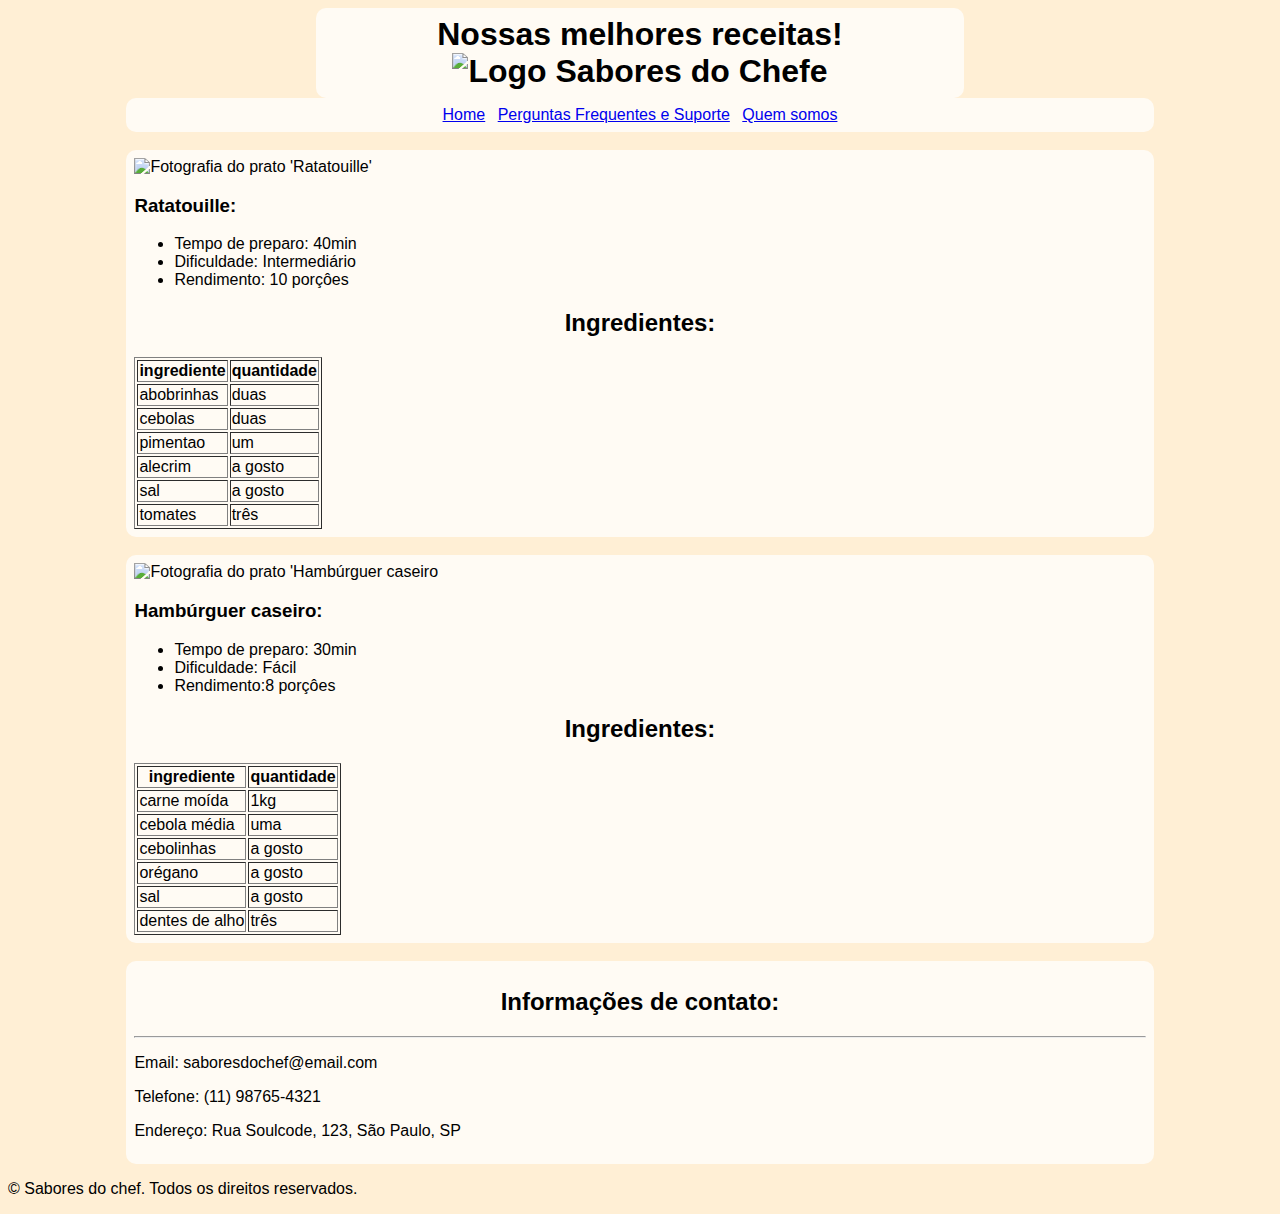
==== receitas.html @ e496cc14 "Alterando a organização" ====
<!DOCTYPE html>
<html lang="pt-br">

<head>
    <meta charset="UTF-8">
    <meta name="viewport" content="width=device-width, initial-scale=1.0">
    <meta name="author" content="Adriel Marx">
    <meta name="description" content="Explore receitas deliciosas e inspiradoras em nosso site, perfeito para todos os entusiastas da culinária. De pratos simples a criações gourmet, descubra sabores que vão transformar suas refeições.">
    <meta name="keywords"
        content="Culinaria, Receita, Cozinha, Cozinhar, Criar, Ingrediente, Comida, Pizza, Lanche, Bebidas">
    <link rel="icon" href="https://cdn-icons-png.flaticon.com/512/450/450064.png">
    <link rel="stylesheet" href="styles.css">

    <title>Principais Receitas</title>
</head>

<body>
    <header>
        <h1>Nossas melhores receitas! <img id="LogoTopo" src="https://cdn-icons-png.flaticon.com/512/450/450064.png"
                alt="Logo Sabores do Chefe"></h1>
        <section>
            <nav>
                <a href="index.html">Home</a>
                <a href="faq.html">Perguntas Frequentes e Suporte</a>
                <a href="quemsomos.html">Quem somos</a>
            </nav>
        </section>
    </header> <br>
    <main>
        <section>
            <img src="https://www.receitasnestle.com.br/sites/default/files/srh_recipes/9367969f6efd0f47249a4b1c2ef9ded5.jpg"
                    alt="Fotografia do prato 'Ratatouille'">
                <h3>Ratatouille:</h3>
                <ul>
                    <li>Tempo de preparo: 40min</li>
                    <li>Dificuldade: Intermediário</li>
                    <li>Rendimento: 10 porçôes</li>
                </ul>
                <h2>Ingredientes:</h2>
                <table border="1">
                    <tr>
                        <th>ingrediente</th>
                        <th>quantidade</th>
                    </tr>
                    <tr>
                        <td>abobrinhas</td>
                        <td>duas</td>
                    </tr>
                    <tr>
                        <td>cebolas</td>
                        <td>duas</td>
                    </tr>
                    <tr>
                        <td>pimentao</td>
                        <td>um</td>
                    </tr>
                    <tr>
                        <td>alecrim</td>
                        <td>a gosto</td>
                    </tr>
                    <tr>
                        <td>sal</td>
                        <td>a gosto</td>
                    </tr>
                    <tr>
                        <td>tomates</td>
                        <td>três</td>
                    </tr>

                </table>
        </section> <br>
        <section>
            <img src="https://encrypted-tbn0.gstatic.com/images?q=tbn:ANd9GcQ8FYhPcaCdaB8SfVp-AiIqXryWuBv_2odqJg&s"
                    alt="Fotografia do prato 'Hambúrguer caseiro">
                <h3>Hambúrguer caseiro:</h3>
                <ul>
                    <li>Tempo de preparo: 30min</li>
                    <li>Dificuldade: Fácil</li>
                    <li>Rendimento:8 porçôes</li>
                </ul>
                <h2>Ingredientes:</h2>
                <table border="1">
                    <tr>
                        <th>ingrediente</th>
                        <th>quantidade</th>
                    </tr>
                    <tr>
                        <td>carne moída</td>
                        <td>1kg</td>
                    </tr>
                    <tr>
                        <td>cebola média</td>
                        <td>uma</td>
                    </tr>
                    <tr>
                        <td>cebolinhas</td>
                        <td>a gosto</td>
                    </tr>
                    <tr>
                        <td>orégano</td>
                        <td>a gosto</td>
                    </tr>
                    <tr>
                        <td>sal</td>
                        <td>a gosto</td>
                    </tr>
                    <tr>
                        <td>dentes de alho</td>
                        <td>três</td>
                    </tr>

                </table>
        </section> <br>

    </main>
    <footer>
        <section>
            <h2>Informações de contato:</h2> <hr>
            <p>Email: saboresdochef@email.com</p>
            <p>Telefone: (11) 98765-4321</p>
            <p>Endereço: Rua Soulcode, 123, São Paulo, SP</p>
        </section>
        <p>&copy; Sabores do chef. Todos os direitos reservados.</p>
    </footer>
</body>
</html>
---- styles.css ----
#LogoTopo {
    width: 30px;
}

body {
    background-color: papayawhip;
    font-family: Arial;
}



h1 {
    text-align: center;
    background-color: rgba(255, 255, 255, 0.729);
    padding: 8px;
    border-radius: 10px;
    width: 50%;
    margin: auto;
}

h2 {
    text-align: center;
}

section {

    background-color: rgba(255, 255, 255, 0.729);
    width: 80%;
    padding: 8px;
    margin: auto;
    border-radius: 10px;
}

nav {
    text-align: center;

}

a {
    padding: 4px;
}
img {
    width: 20%;
    
}

#sobrenos {
    width: 65%;
}
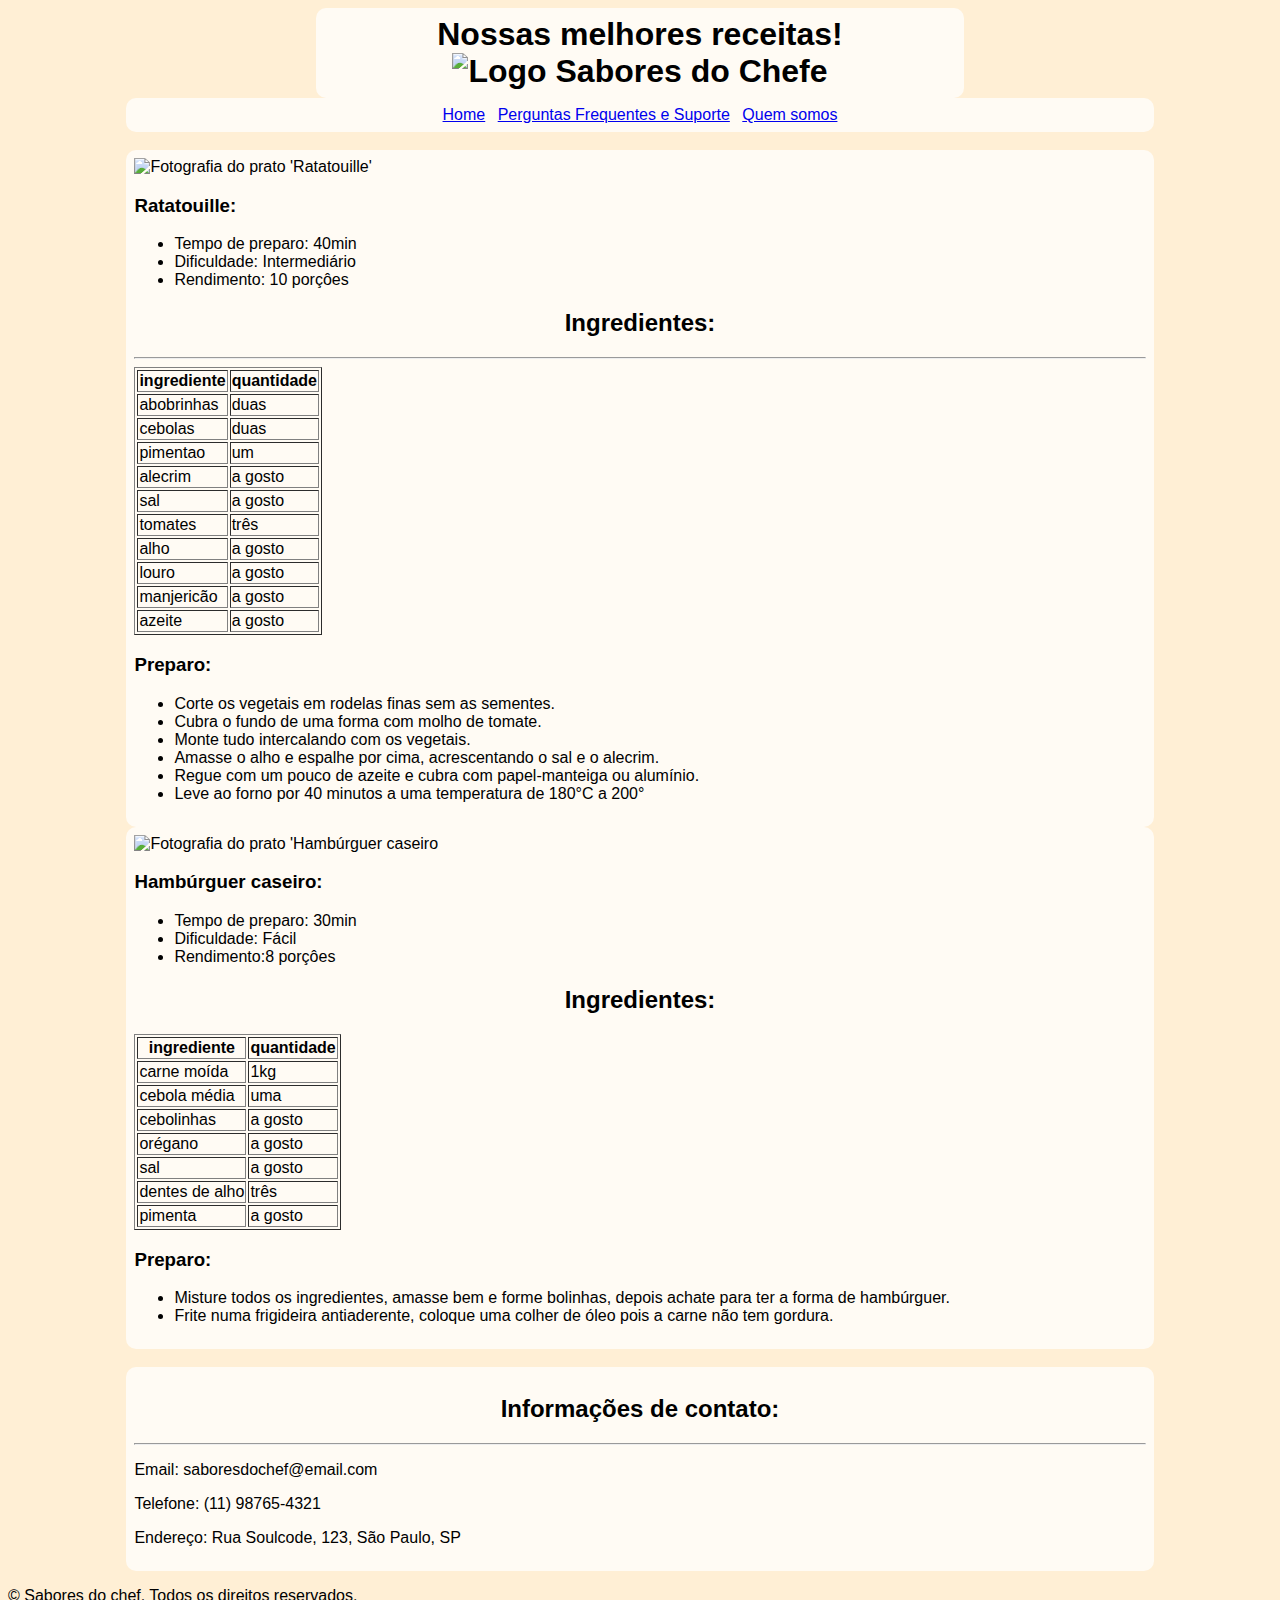
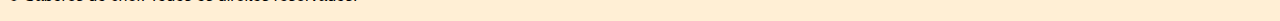
==== commit 4624a7c6: "Preparo adicionado." ====
--- a/receitas.html
+++ b/receitas.html
@@ -66,9 +66,34 @@
                         <td>tomates</td>
                         <td>três</td>
                     </tr>
+                    <tr>
+                        <td>alho</td>
+                        <td>a gosto</td>
+                    </tr>
+                    <tr>
+                        <td>louro</td>
+                        <td>a gosto</td>
+                    </tr>
+                    <tr>
+                        <td>manjericão</td>
+                        <td>a gosto</td>
+                    </tr>
+                    <tr>
+                        <td>azeite</td>
+                        <td>a gosto</td>
+                    </tr> <hr>
+                </table>
+                    <h3>Preparo:</h3>
+                    <ul>
+                        <li>Corte os vegetais em rodelas finas sem as sementes.</li>
+                        <li>Cubra o fundo de uma forma com molho de tomate.</li>
+                        <li>Monte tudo intercalando com os vegetais.</li>
+                        <li>Amasse o alho e espalhe por cima, acrescentando o sal e o alecrim.</li>
+                        <li>Regue com um pouco de azeite e cubra com papel-manteiga ou alumínio.</li>
+                        <li>Leve ao forno por 40 minutos a uma temperatura de 180°C a 200°</li>
+                    </ul>
 
-                </table>
-        </section> <br>
+        </section> 
         <section>
             <img src="https://encrypted-tbn0.gstatic.com/images?q=tbn:ANd9GcQ8FYhPcaCdaB8SfVp-AiIqXryWuBv_2odqJg&s"
                     alt="Fotografia do prato 'Hambúrguer caseiro">
@@ -108,8 +133,17 @@
                         <td>dentes de alho</td>
                         <td>três</td>
                     </tr>
+                    <tr>
+                        <td>pimenta</td>
+                        <td>a gosto</td>
+                    </tr>
 
                 </table>
+                <h3>Preparo:</h3>
+                <ul>
+                    <li>Misture todos os ingredientes, amasse bem e forme bolinhas, depois achate para ter a forma de hambúrguer.</li>
+                    <li>Frite numa frigideira antiaderente, coloque uma colher de óleo pois a carne não tem gordura.</li>
+                </ul>
         </section> <br>
 
     </main>
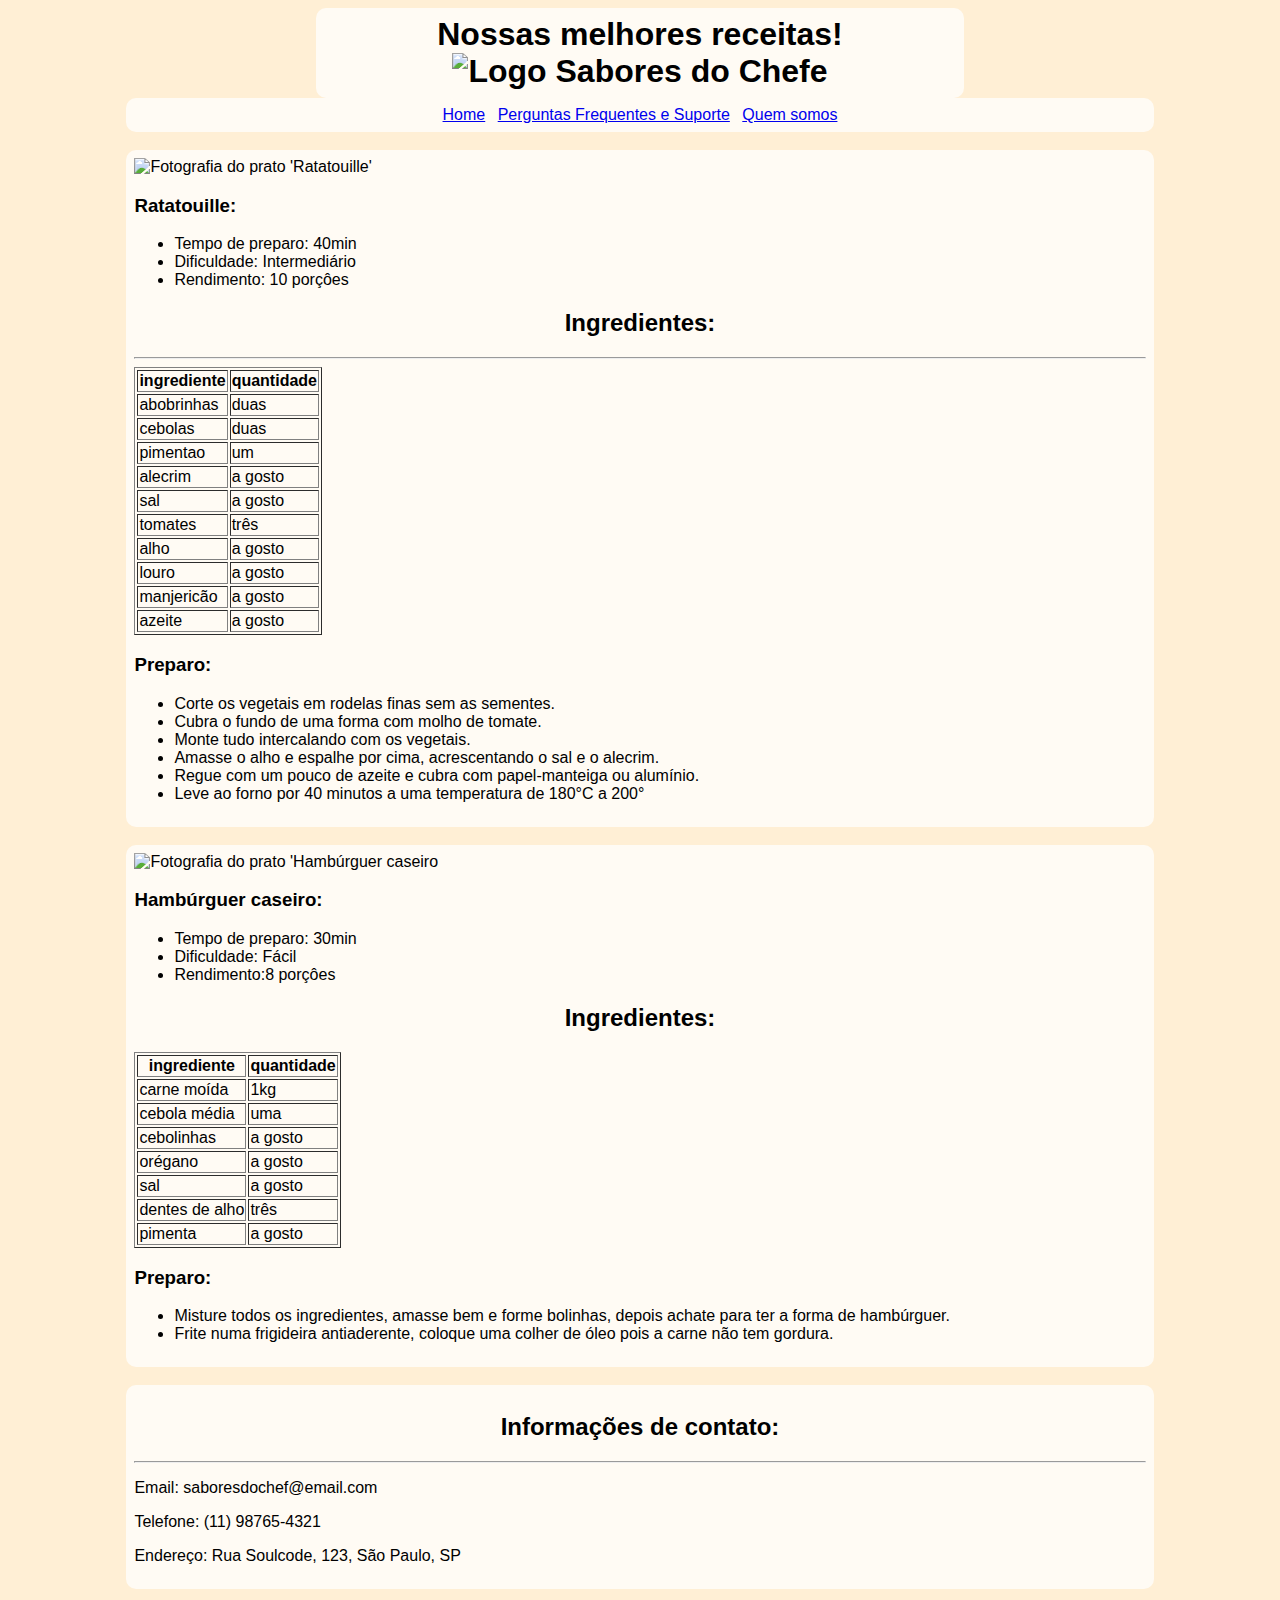
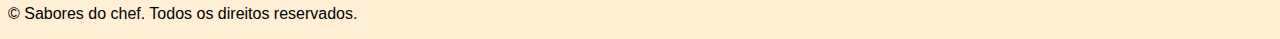
==== commit 1fdb189a: "Preparo adicionado." ====
--- a/receitas.html
+++ b/receitas.html
@@ -93,7 +93,7 @@
                         <li>Leve ao forno por 40 minutos a uma temperatura de 180°C a 200°</li>
                     </ul>
 
-        </section> 
+        </section> <br>
         <section>
             <img src="https://encrypted-tbn0.gstatic.com/images?q=tbn:ANd9GcQ8FYhPcaCdaB8SfVp-AiIqXryWuBv_2odqJg&s"
                     alt="Fotografia do prato 'Hambúrguer caseiro">
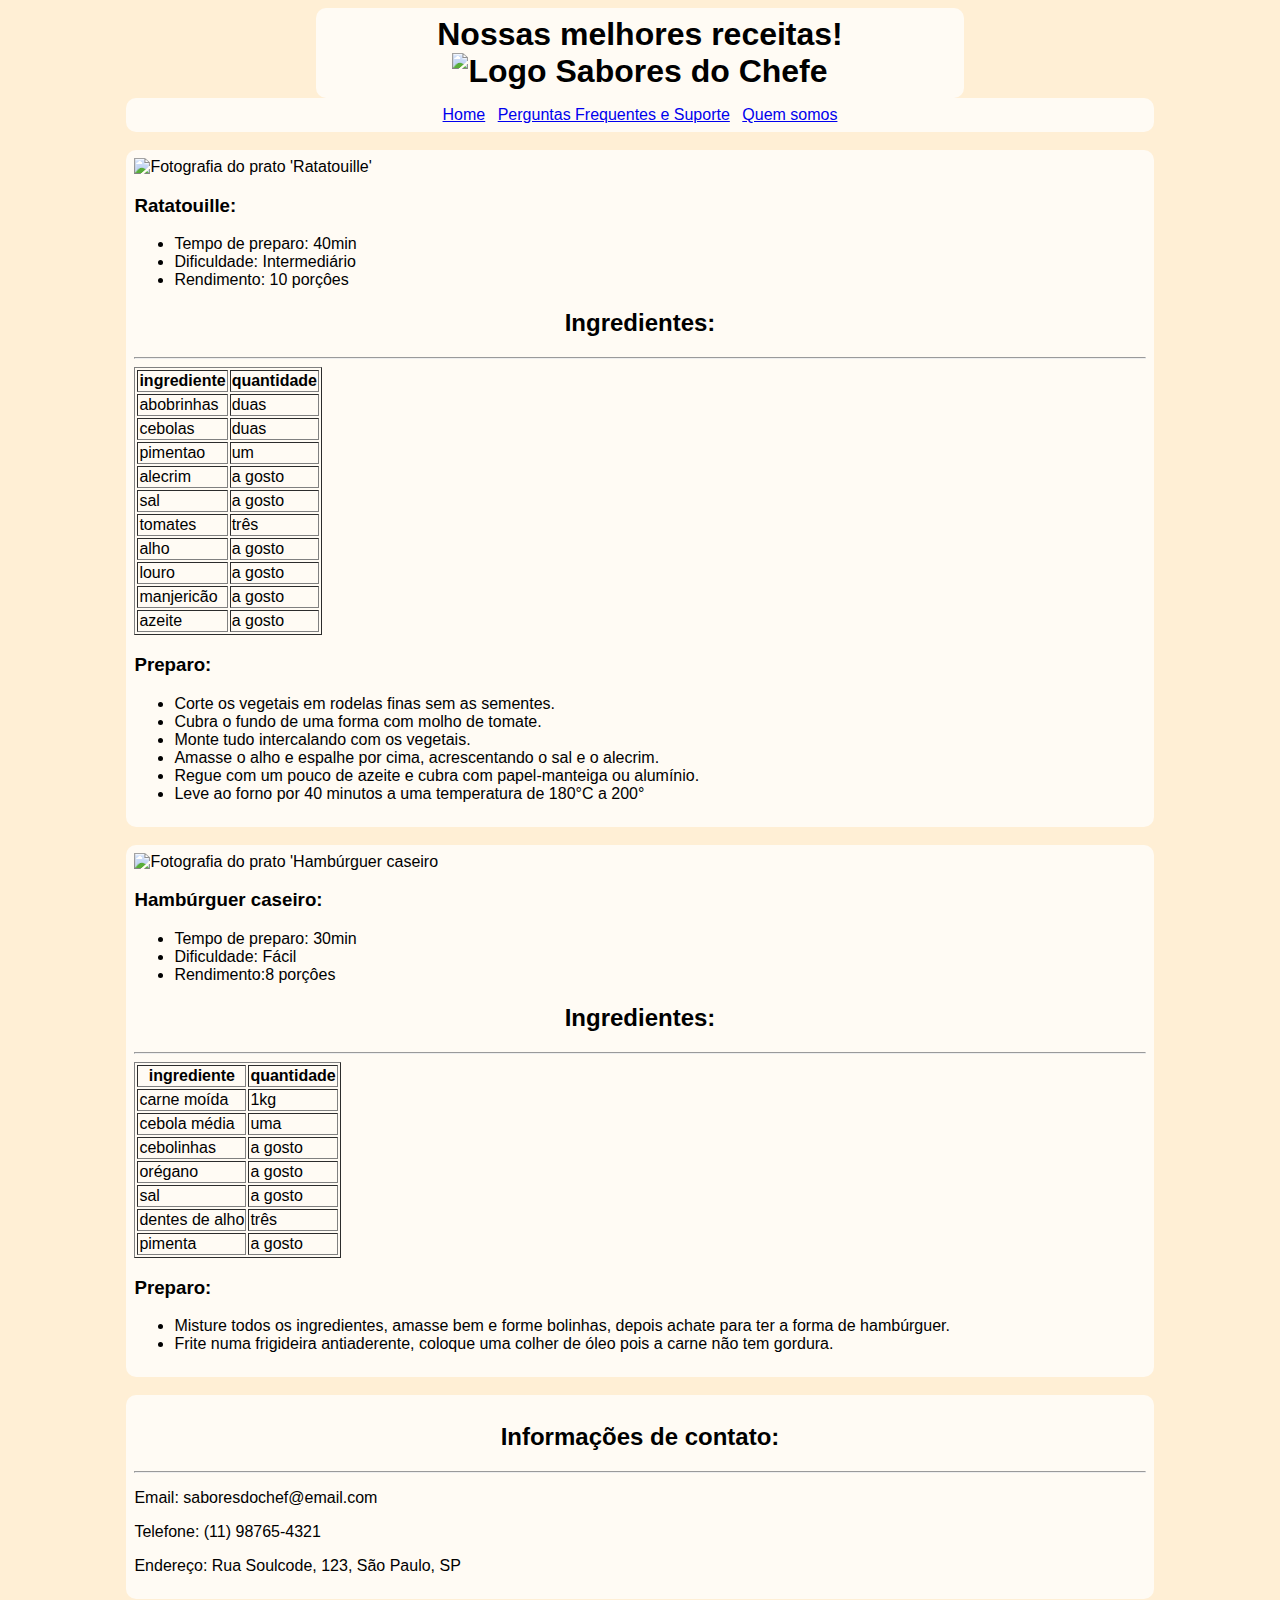
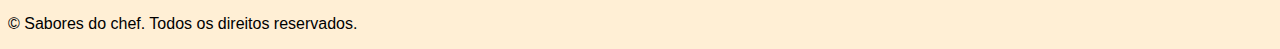
==== commit 69206a38: "Linha horizontal após os ingredientes" ====
--- a/receitas.html
+++ b/receitas.html
@@ -136,7 +136,7 @@
                     <tr>
                         <td>pimenta</td>
                         <td>a gosto</td>
-                    </tr>
+                    </tr> <hr>
 
                 </table>
                 <h3>Preparo:</h3>
